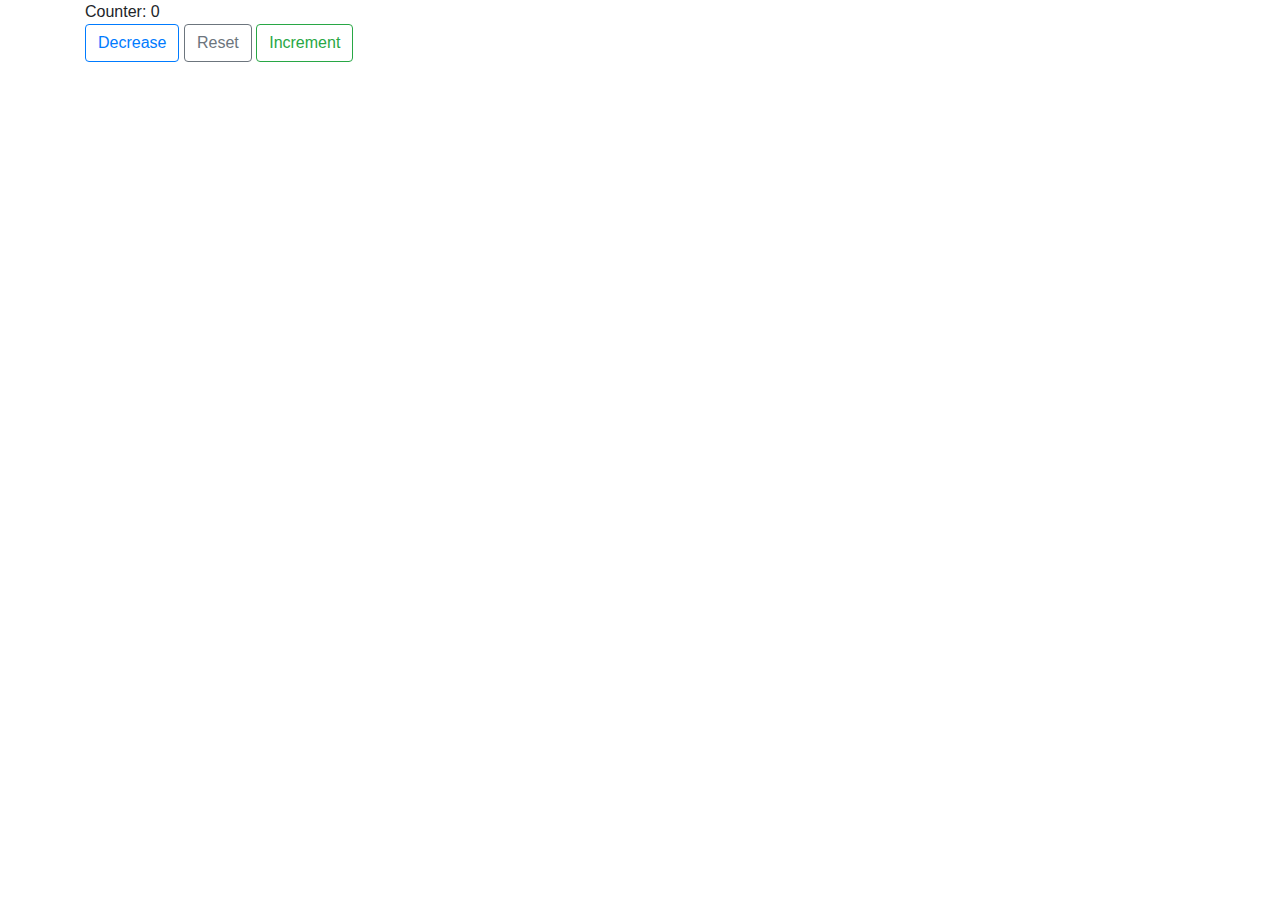
==== counter-app/index.html @ cd1e7571 "Worked on count app" ====
<!DOCTYPE html>
<html lang="en">
  <head>
    <meta charset="utf-8">
    <meta http-equiv="X-UA-Compatible" content="IE=edge">
    <meta name="viewport" content="width=device-width, initial-scale=1">
    <title>Count APP</title>

    <!-- Bootstrap core CSS -->
    <link href="../bootstrap.min.css" rel="stylesheet">
    <link href="index.css" rel="stylesheet">
  </head>

  <body>

    <div class="container">
      Counter: <span id="displayCount">0</span>
      <div class="display-flex">
        <button class="btn btn-outline-primary decrese-btn">Decrease</button>
        <button class="btn btn-outline-secondary reset-btn">Reset</button>
        <button class="btn btn-outline-success increment-btn">Increment</button>
      </div>
    </div>
    <script src="index.js"></script>
  </body>
</html>
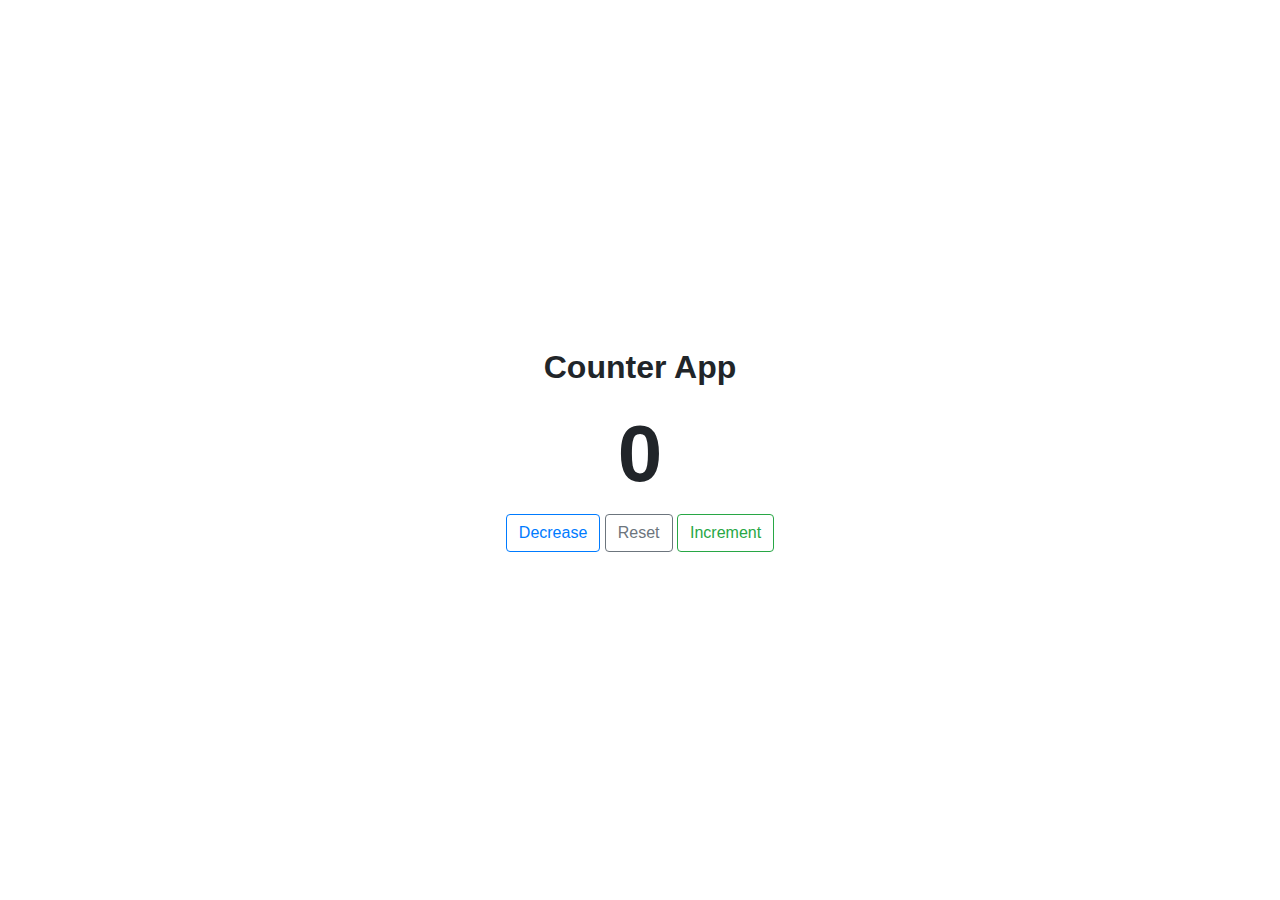
==== commit 4115e3e3: "Design fixes" ====
--- a/counter-app/index.html
+++ b/counter-app/index.html
@@ -14,7 +14,8 @@
   <body>
 
     <div class="container">
-      Counter: <span id="displayCount">0</span>
+      <h2 class="font-weight-bold">Counter App</h2>
+      <span id="displayCount">0</span>
       <div class="display-flex">
         <button class="btn btn-outline-primary decrese-btn">Decrease</button>
         <button class="btn btn-outline-secondary reset-btn">Reset</button>
--- a/counter-app/index.css
+++ b/counter-app/index.css
@@ -0,0 +1,12 @@
+.container {
+  min-height: 100vh;
+  display: flex;
+  justify-content: center;
+  align-items: center;
+  flex-direction: column;
+}
+
+#displayCount {
+  font-size: 80px;
+  font-weight: bold;
+}